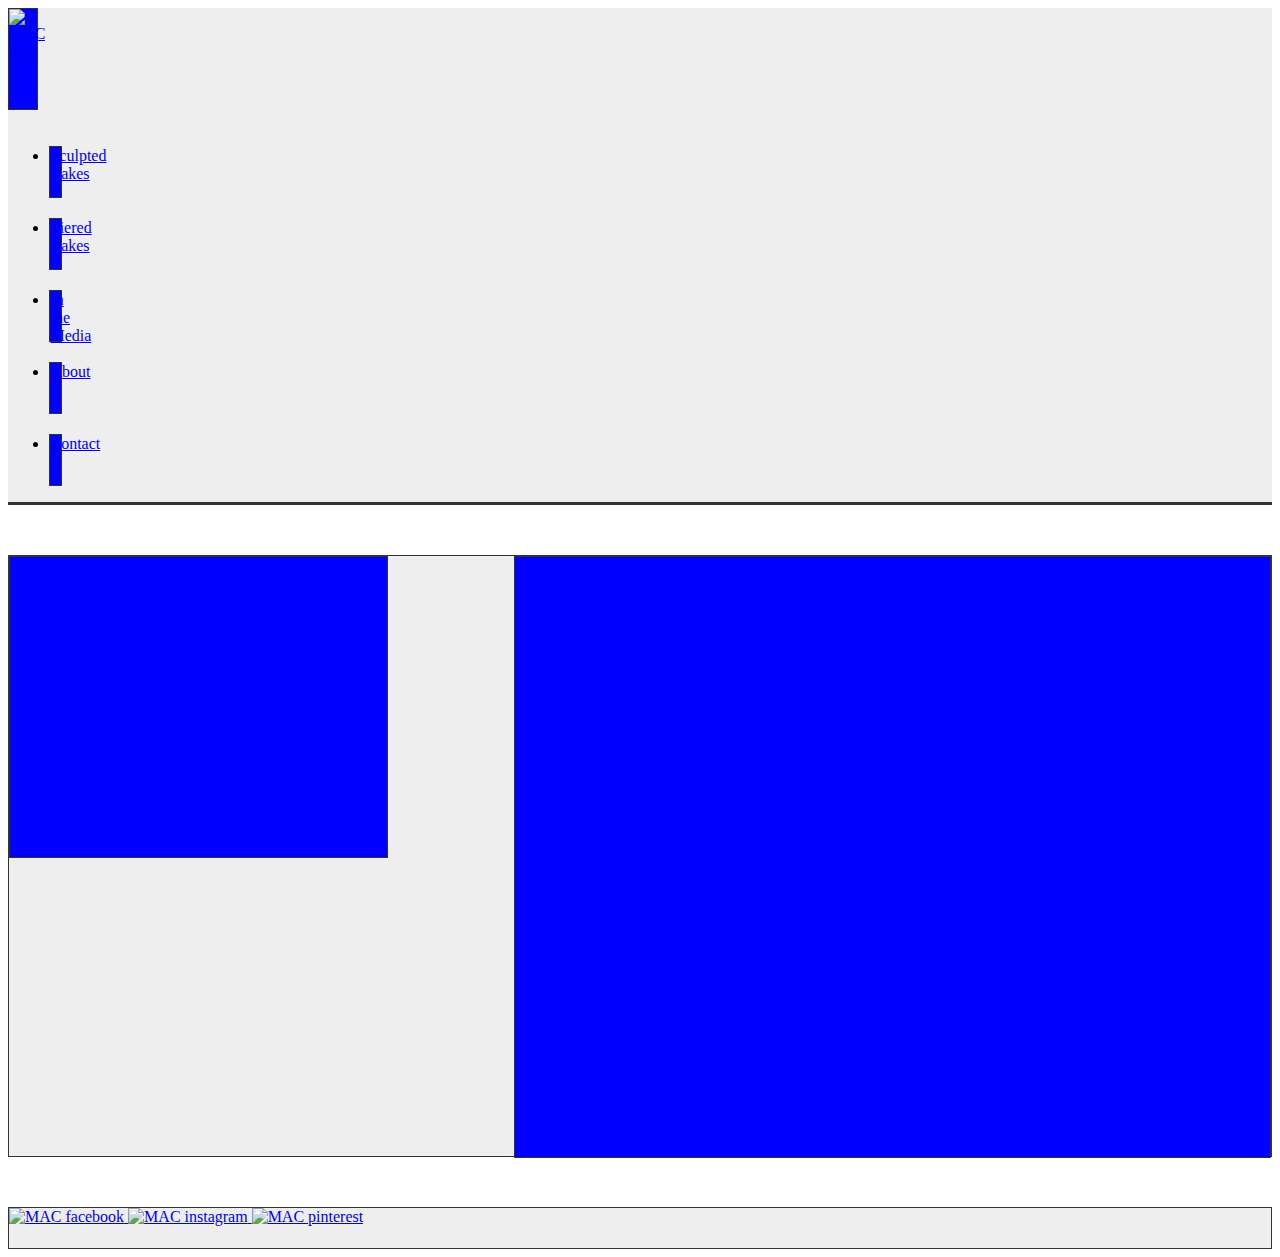
==== about.html @ 8cfd4c99 "Updated Nav/Footer Tags on all pages" ====
<!DOCTYPE html>
<html>
  
  <head>
    <title>Melissa Alt | ABOUT</title>
    <link rel="stylesheet" type="text/css" href="css/styles.css">
  </head>
  
  <body>
    <header id="page-header">
        <div class="wrapper-top">
          <div class="logo">
            <a href="index.html" target="_blank"><img src="#" alt="MAC logo" />
            </a>
          </div>
          
          <nav>
            <ul>
              <li class="nav-item"><a href="sculptedcakes.html">Sculpted Cakes</a></strong></li>
              <li class="nav-item"><a href="tieredcakes.html">Tiered Cakes</a></strong></li>      
              <li class="nav-item"><a href="press.html">In the Media</a></li>     
              <li class="nav-item"><a href="about.html">About</a></li>      
              <li class="nav-item"><a href="contact.html">Contact</a></li>      
            </ul>
          </nav>
        </div>
      </header>
      
      <div class="a_content-container"> 
        <aside></aside>
        <article></article>
      </div>
      
      <footer>
        <div class="wrapper bottom">
          <a href="facebook link" target="_blank"><img src="#" alt="MAC facebook" />
          </a>
          <a href="instagram link" target="_blank"><img src="#" alt="MAC instagram" />
          </a> 
          <a href="pinterest link" target="_blank"><img src="#" alt="MAC pinterest" />
          </a>         
        </div>  
      </footer>
    </div>
  </body>
</html>
---- css/styles.css ----
/*General Header/Footer CSS that will appear on every page*/

/*I want the site to be responsive. How should I handle? Or is it better to set a width?*/
.h_container, .a_container, .c_container, .tc_container, .p_container, .sc_container  {
  margin: 0 auto;
  width: 960px;
}

article, footer  {
  background-color: #EEEEEE;
  border: 1px solid #333;
}

header  {
  display: flex;
  background-color: #EEEEEE;
  border-bottom: 3px solid #333;
}

header .logo {
  background-color: blue;
  border: 1px solid #333;
  height: 100px;
  width: 20%;
}

nav {
  width:80%;
  display: flex;
  justify-content: flex-end;
}

nav .nav-item {
  border: 1px solid #333;
  background-color: blue;
  height: 50px;
  margin-left: 2%;
  margin-top: 20px;
  width: 15%;
}

footer  {
  height: 40px;
  margin-top: 50px;
}

/*Homepage*/

.home_images  {
  height: 300px;
  display: flex;
  flex-direction: row;
  justify-content: space-between;
  align-items: stretch;
  margin-top: 50px;
}

.home_images article {
  flex-grow: 1;
}

/*About*/

.a_content-container  {
  height: 600px;
  display: flex;
  flex-direction: row;
  background-color: #EEEEEE;
  border: 1px solid #333;
  margin-top: 50px;
}

.a_content-container aside {
  width: 30%;
  height: 300px;
  background-color: blue;
  border: 1px solid #333;
}

.a_content-container article {
  width: 60%;
  height: 600px;
  margin-left: 10%;
  background-color: blue;
  border: 1px solid #333;
}

/*Contact*/

.c_content-container  {
  height: 600px;
  display: flex;
  flex-direction: row;
  background-color: #EEEEEE;
  border: 1px solid #333;
  margin-top: 50px;
}

.c_content-container aside {
  width: 30%;
  height: 300px;
  background-color: blue;
  border: 1px solid #333;
}

.c_content-container article {
  width: 60%;
  height: 600px;
  margin-left: 10%;
  background-color: blue;
  border: 1px solid #333;
}

/*press*/
.p_content-container  {
  display: flex;
  flex-direction: column;
  margin-top: 50px;
}

.p_content-container article {
  height: 300px;
  background-color: blue;
  border: 1px solid #333;
  margin-bottom: 5px;
}

/*tiered cakes*/
.tc_content-container  {
  display: flex;
  flex-direction: row;
  flex-wrap: wrap;
  justify-content: space-between;
  margin-top: 50px;
}

.tc_image {
  width: 30%;
  height: 200px;
  background-color: blue;
  border: 1px solid #333;
  margin-bottom: 5%;

}

/*sculpted cakes*/
.sc_content-container  {
  display: flex;
  flex-direction: row;
  flex-wrap: wrap;
  justify-content: space-between;
  margin-top: 50px;
}

.sc_image {
  width: 45%;
  height: 200px;
  background-color: blue;
  border: 1px solid #333;
  margin-bottom: 5%;

}
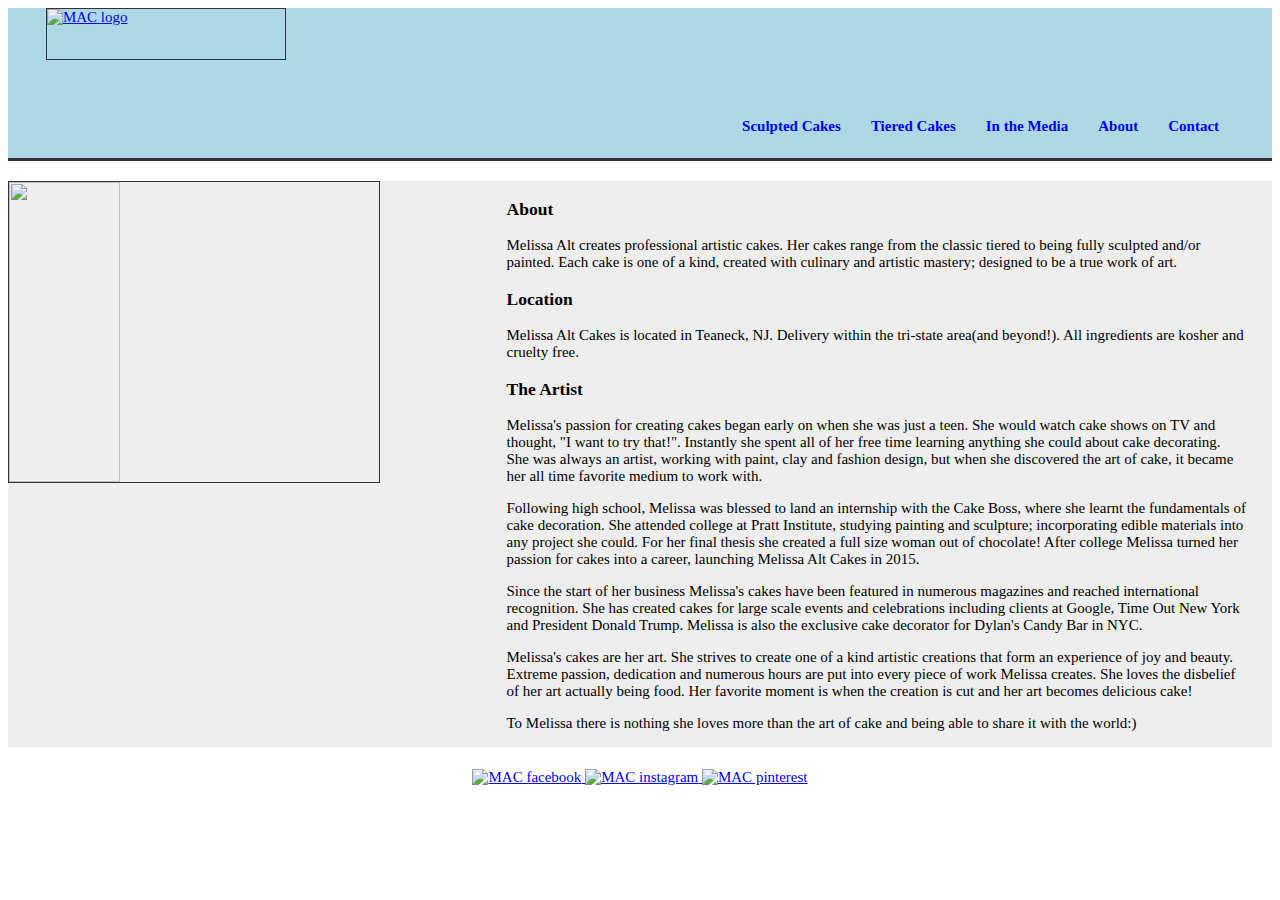
==== commit fb7fa675: "Updated Index Link" ====
--- a/about.html
+++ b/about.html
@@ -10,7 +10,7 @@
     <header id="page-header">
         <div class="wrapper-top">
           <div class="logo">
-            <a href="index.html" target="_blank"><img src="#" alt="MAC logo" />
+            <a href="index.html"><img src="#" alt="MAC logo" />
             </a>
           </div>
           
@@ -27,8 +27,31 @@
       </header>
       
       <div class="a_content-container"> 
-        <aside></aside>
-        <article></article>
+        <img src="#">
+        <article>
+          <div class = "about">
+            <h3>About</h3>
+
+            <p>Melissa Alt creates professional artistic cakes. Her cakes range from the classic tiered to being fully sculpted and/or painted. Each cake is one of a kind, created with culinary and artistic mastery; designed to be a true work of art.</p>
+          </div>
+
+          <div class = "location">
+            <h3>Location</h3>
+
+            <p>Melissa Alt Cakes is located in Teaneck, NJ. Delivery within the tri-state area(and beyond!). All ingredients are kosher and cruelty free.</p>
+          </div>
+
+          <div class = "artist">
+
+            <h3>The Artist</h3>
+          
+            <p>Melissa's passion for creating cakes began early on when she was just a teen. She would watch cake shows on TV and thought, "I want to try that!". Instantly she spent all of her free time learning anything she could about cake decorating. She was always an artist, working with paint, clay and fashion design, but when she discovered the art of cake, it became her all time favorite medium to work with.</p>  
+            <p>Following high school, Melissa was blessed to land an internship with the Cake Boss, where she learnt the fundamentals of cake decoration. She attended college at Pratt Institute, studying painting and sculpture; incorporating edible materials into any project she could. For her final thesis she created a full size woman out of chocolate! After college Melissa turned her passion for cakes into a career, launching Melissa Alt Cakes in 2015. </p>
+            <p>Since the start of her business Melissa's cakes have been featured in numerous magazines and reached international recognition. She has created cakes for large scale events and celebrations including clients at Google, Time Out New York and President Donald Trump. Melissa is also the exclusive cake decorator for Dylan's Candy Bar in NYC.</p>
+            <p>Melissa's cakes are her art. She strives to create one of a kind artistic creations that form an experience of joy and beauty. Extreme passion, dedication and numerous hours are put into every piece of work Melissa creates. She loves the disbelief of her art actually being food. Her favorite moment is when the creation is cut and her art becomes delicious cake! </p>
+            <p>To Melissa there is nothing she loves more than the art of cake and being able to share it with the world:)</p>
+          </div>
+        </article>
       </div>
       
       <footer>
--- a/css/styles.css
+++ b/css/styles.css
@@ -1,47 +1,66 @@
 /*General Header/Footer CSS that will appear on every page*/
 
-/*I want the site to be responsive. How should I handle? Or is it better to set a width?*/
+/*Test Change - to be responsive. How should I handle? Or is it better to set a width?*/
+html {
+  font: sans-serif;
+  font-size: 15px;
+  color: black;
+}
+
 .h_container, .a_container, .c_container, .tc_container, .p_container, .sc_container  {
   margin: 0 auto;
   width: 960px;
 }
 
-article, footer  {
-  background-color: #EEEEEE;
-  border: 1px solid #333;
+#page-header  {
+  border-bottom: 3px solid #333;
+  padding: 0 3%;
+  background: lightblue;
+  height: 150px;
 }
 
-header  {
+.wrapper-top {
   display: flex;
-  background-color: #EEEEEE;
-  border-bottom: 3px solid #333;
+  width: 100%;
+  justify-content: space-between;
 }
 
 header .logo {
-  background-color: blue;
+  background-color: ‎#EEE;
   border: 1px solid #333;
-  height: 100px;
+  height: 50px;
   width: 20%;
+  float: left;
 }
 
-nav {
-  width:80%;
-  display: flex;
-  justify-content: flex-end;
+#page-header nav {
+  float:right;
+  padding-top: 75px; 
 }
 
-nav .nav-item {
-  border: 1px solid #333;
-  background-color: blue;
-  height: 50px;
-  margin-left: 2%;
+#page-header nav li {
+  float: left;
+  list-style: none;
+}
+
+#page-header nav a {
+  display: block;
+  text-decoration: none;
+  padding: 20px 15px;
+  font-weight: bold;
+}
+
+.ingredients {
   margin-top: 20px;
-  width: 15%;
+  text-align: center;
 }
 
 footer  {
-  height: 40px;
-  margin-top: 50px;
+  height: 20px;
+  margin-top: 20px;
+  display: flex;
+  justify-content: center;
+  align-items: center;
 }
 
 /*Homepage*/
@@ -55,60 +74,58 @@
   margin-top: 50px;
 }
 
-.home_images article {
+.home_images div {
   flex-grow: 1;
+  background-color: #EEEEEE;
+  border: 1px solid #333;
 }
 
 /*About*/
 
 .a_content-container  {
-  height: 600px;
   display: flex;
   flex-direction: row;
   background-color: #EEEEEE;
-  border: 1px solid #333;
-  margin-top: 50px;
+  margin-top: 20px;
 }
 
-.a_content-container aside {
+.a_content-container img {
   width: 30%;
   height: 300px;
-  background-color: blue;
   border: 1px solid #333;
 }
 
 .a_content-container article {
   width: 60%;
-  height: 600px;
   margin-left: 10%;
-  background-color: blue;
-  border: 1px solid #333;
+  padding-right: 2%;
+}
+
+.a-content-container p {
+  text-align: left;
+  font: garamond;
 }
 
 /*Contact*/
 
 .c_content-container  {
-  height: 600px;
+/*  height: 600px;*/
   display: flex;
   flex-direction: row;
   background-color: #EEEEEE;
-  border: 1px solid #333;
-  margin-top: 50px;
+  margin-top: 20px;
 }
 
-.c_content-container aside {
+.c_content-container img {
   width: 30%;
   height: 300px;
-  background-color: blue;
   border: 1px solid #333;
 }
 
 .c_content-container article {
   width: 60%;
-  height: 600px;
+  /*height: 600px;*/
   margin-left: 10%;
-  background-color: blue;
-  border: 1px solid #333;
 }
 
 /*press*/
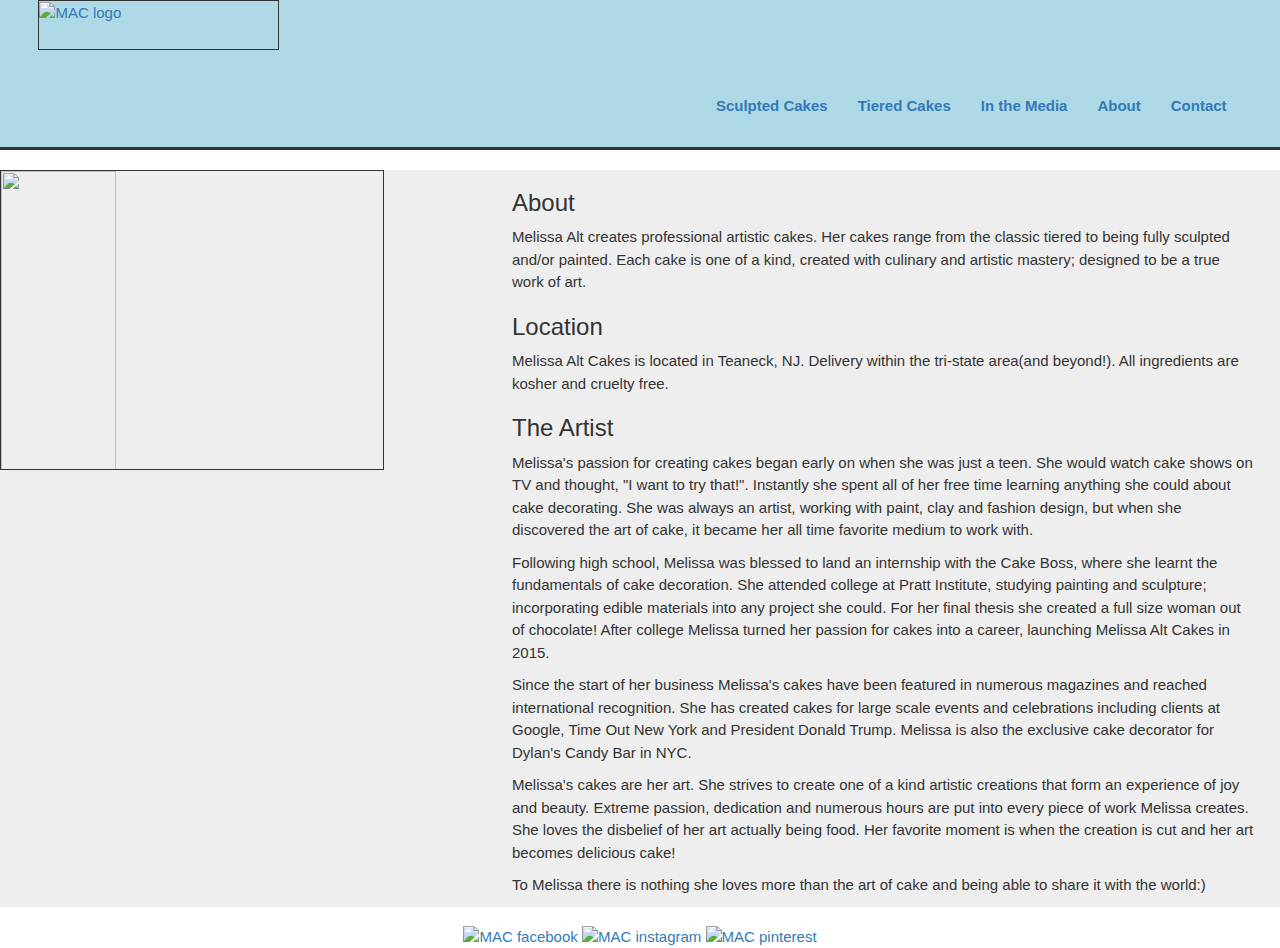
==== commit 3cbba8ec: "Added Bootstrap" ====
--- a/about.html
+++ b/about.html
@@ -3,6 +3,8 @@
   
   <head>
     <title>Melissa Alt | ABOUT</title>
+    <meta name="viewport" content="width=device-width, initial-scale=1">
+    <link rel="stylesheet" type="text/css" href="css/bootstrap.css">
     <link rel="stylesheet" type="text/css" href="css/styles.css">
   </head>
   
--- a/css/styles.css
+++ b/css/styles.css
@@ -1,10 +1,10 @@
 /*General Header/Footer CSS that will appear on every page*/
 
 /*Test Change - to be responsive. How should I handle? Or is it better to set a width?*/
-html {
-  font: sans-serif;
+body {
+  font-family: 'Source Sans Pro', sans-serif;
   font-size: 15px;
-  color: black;
+  line-height: 1.5;
 }
 
 .h_container, .a_container, .c_container, .tc_container, .p_container, .sc_container  {
@@ -112,7 +112,6 @@
 /*  height: 600px;*/
   display: flex;
   flex-direction: row;
-  background-color: #EEEEEE;
   margin-top: 20px;
 }
 
@@ -124,9 +123,55 @@
 
 .c_content-container article {
   width: 60%;
-  /*height: 600px;*/
   margin-left: 10%;
-}
+  background: #EEE;
+}
+
+.c_content-container h3 {
+  /*color: lightblue;*/
+  text-align: center;
+}
+
+.c_content-container p {
+  /*color: lightblue;*/
+}
+
+.form, .contact {
+  margin-left: 5%;
+}
+
+.entry {
+  background: #fff;
+  /*border: 1px solid #111;*/
+  border-radius: 3px;
+  box-shadow: inset 0 -3px 0 rgba(0,0,0,.2);
+  display: inline-block;
+  width: 90%;
+  height: 30px;
+  /*vertical-align: middle;*/
+  /*box-shadow: #111 0 0 20px;*/
+}
+
+#message {
+  height: 400px;
+}
+
+#submit-btn {
+  font-family: 'Oswald', sans-serif;
+  text-decoration: none;
+  text-transform: uppercase;
+  letter-spacing: 1px;
+  font-weight: bold;
+  background: lightblue;
+  color: black;
+  display: block;
+  text-align: center;
+  padding: 12px;
+  box-shadow: inset 0 -3px 0 rgba(0,0,0,.2);
+  border-radius: 5px;
+  margin-top: 20px;
+}
+
 
 /*press*/
 .p_content-container  {
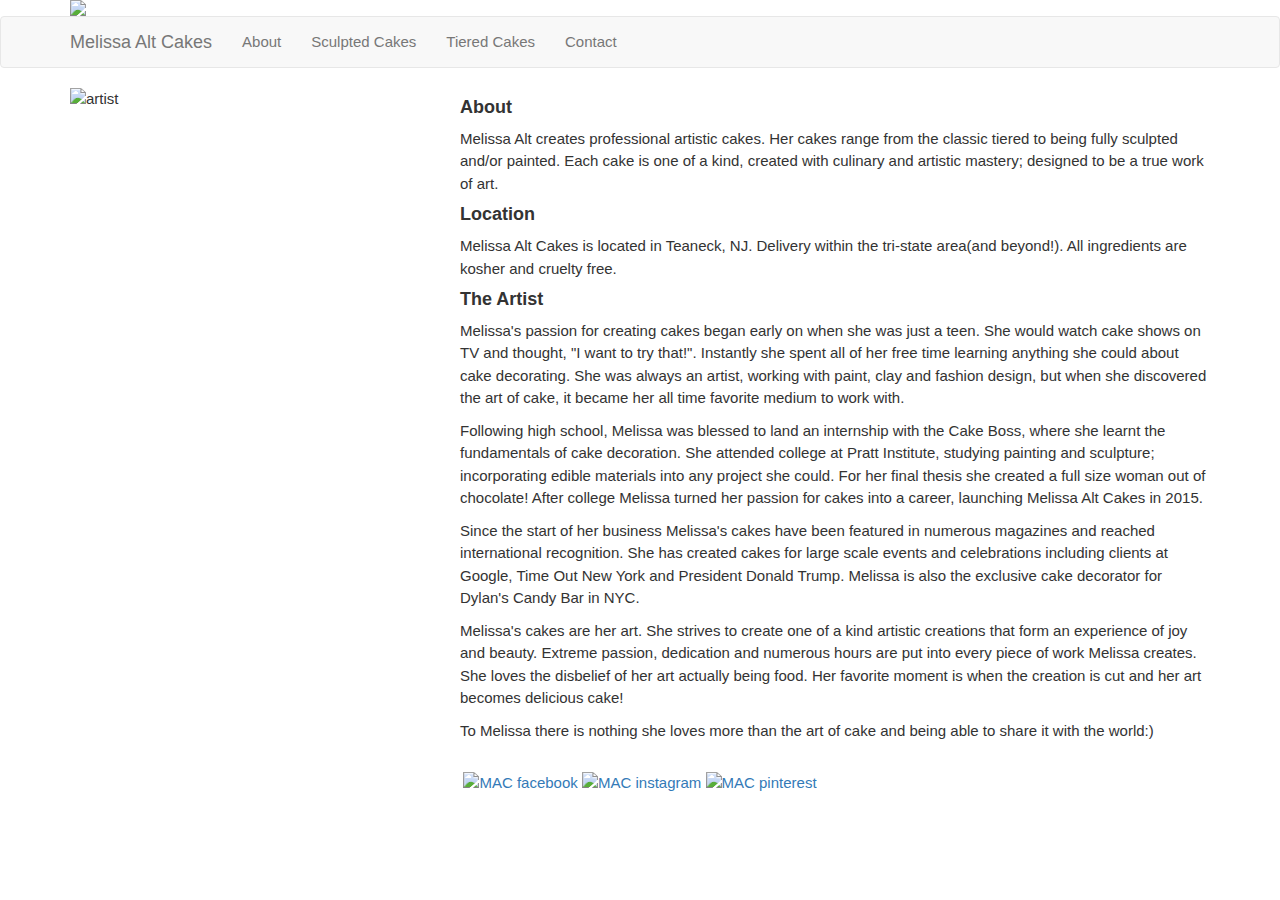
==== commit bee83d77: "Added Collapsing Nav" ====
--- a/about.html
+++ b/about.html
@@ -9,10 +9,10 @@
   </head>
   
   <body>
-    <header id="page-header">
+<!--     <header id="page-header">
         <div class="wrapper-top">
           <div class="logo">
-            <a href="index.html"><img src="#" alt="MAC logo" />
+            <a href="index.html"><img src="images/logo.jpg" alt="logo" />
             </a>
           </div>
           
@@ -26,35 +26,79 @@
             </ul>
           </nav>
         </div>
-      </header>
+      </header> -->
+
+    <div class="brand container"><img src="images/logo.jpg" class="img-responsive"></div>
+
+          <!-- Navigation -->
+    <nav class="navbar navbar-default" role="navigation">
+        <div class="container">
+            <!-- Brand and toggle get grouped for better mobile display -->
+            <div class="navbar-header">
+                <button type="button" class="navbar-toggle" data-toggle="collapse" data-target="#bs-example-navbar-collapse-1">
+                    <span class="sr-only">Toggle navigation</span>
+                    <span class="icon-bar"></span>
+                    <span class="icon-bar"></span>
+                    <span class="icon-bar"></span>
+                    <span class="icon-bar"></span>
+                </button>
+                <!-- navbar-brand is hidden on larger screens, but visible when the menu is collapsed -->
+                <a class="navbar-brand" href="index.html">Melissa Alt Cakes</a>
+            </div>
+            <!-- Collect the nav links, forms, and other content for toggling -->
+            <div class="collapse navbar-collapse" id="bs-example-navbar-collapse-1">
+                <ul class="nav navbar-nav">
+                    <li>
+                        <a href="about.html">About</a>
+                    </li>
+                    <li>
+                        <a href="sculptedcakes.html">Sculpted Cakes</a>
+                    </li>
+                    <li>
+                        <a href="tieredcakes.html">Tiered Cakes</a>
+                    </li>  
+                    <li>
+                        <a href="contact.html">Contact</a>
+                    </li>
+                </ul>
+            </div>
+            <!-- /.navbar-collapse -->
+        </div>
+        <!-- /.container -->
+    </nav>
       
-      <div class="a_content-container"> 
-        <img src="#">
-        <article>
-          <div class = "about">
-            <h3>About</h3>
+      <div class="container"> 
+        <div class="row">
+          <div class="col-md-4 col-sm-4">
+           <img src="images/about.jpg" alt="artist" class="img-responsive" id="about">
+          </div>
+          
+          <article class="col-md-8 col-sm-8">
+            <div class = "about">
+              <h4><strong>About</strong></h4>
 
-            <p>Melissa Alt creates professional artistic cakes. Her cakes range from the classic tiered to being fully sculpted and/or painted. Each cake is one of a kind, created with culinary and artistic mastery; designed to be a true work of art.</p>
-          </div>
+              <p>Melissa Alt creates professional artistic cakes. Her cakes range from the classic tiered to being fully sculpted and/or painted. Each cake is one of a kind, created with culinary and artistic mastery; designed to be a true work of art.</p>
+            </div>
 
-          <div class = "location">
-            <h3>Location</h3>
+            <div class = "location">
+              <h4><strong>Location</strong></h4>
 
-            <p>Melissa Alt Cakes is located in Teaneck, NJ. Delivery within the tri-state area(and beyond!). All ingredients are kosher and cruelty free.</p>
-          </div>
+              <p>Melissa Alt Cakes is located in Teaneck, NJ. Delivery within the tri-state area(and beyond!). All ingredients are kosher and cruelty free.</p>
+            </div>
 
-          <div class = "artist">
+            <div class = "artist">
 
-            <h3>The Artist</h3>
-          
-            <p>Melissa's passion for creating cakes began early on when she was just a teen. She would watch cake shows on TV and thought, "I want to try that!". Instantly she spent all of her free time learning anything she could about cake decorating. She was always an artist, working with paint, clay and fashion design, but when she discovered the art of cake, it became her all time favorite medium to work with.</p>  
-            <p>Following high school, Melissa was blessed to land an internship with the Cake Boss, where she learnt the fundamentals of cake decoration. She attended college at Pratt Institute, studying painting and sculpture; incorporating edible materials into any project she could. For her final thesis she created a full size woman out of chocolate! After college Melissa turned her passion for cakes into a career, launching Melissa Alt Cakes in 2015. </p>
-            <p>Since the start of her business Melissa's cakes have been featured in numerous magazines and reached international recognition. She has created cakes for large scale events and celebrations including clients at Google, Time Out New York and President Donald Trump. Melissa is also the exclusive cake decorator for Dylan's Candy Bar in NYC.</p>
-            <p>Melissa's cakes are her art. She strives to create one of a kind artistic creations that form an experience of joy and beauty. Extreme passion, dedication and numerous hours are put into every piece of work Melissa creates. She loves the disbelief of her art actually being food. Her favorite moment is when the creation is cut and her art becomes delicious cake! </p>
-            <p>To Melissa there is nothing she loves more than the art of cake and being able to share it with the world:)</p>
-          </div>
-        </article>
-      </div>
+              <h4><strong>The Artist</strong></h4>
+            
+              <p>Melissa's passion for creating cakes began early on when she was just a teen. She would watch cake shows on TV and thought, "I want to try that!". Instantly she spent all of her free time learning anything she could about cake decorating. She was always an artist, working with paint, clay and fashion design, but when she discovered the art of cake, it became her all time favorite medium to work with.</p>  
+              <p>Following high school, Melissa was blessed to land an internship with the Cake Boss, where she learnt the fundamentals of cake decoration. She attended college at Pratt Institute, studying painting and sculpture; incorporating edible materials into any project she could. For her final thesis she created a full size woman out of chocolate! After college Melissa turned her passion for cakes into a career, launching Melissa Alt Cakes in 2015. </p>
+              <p>Since the start of her business Melissa's cakes have been featured in numerous magazines and reached international recognition. She has created cakes for large scale events and celebrations including clients at Google, Time Out New York and President Donald Trump. Melissa is also the exclusive cake decorator for Dylan's Candy Bar in NYC.</p>
+              <p>Melissa's cakes are her art. She strives to create one of a kind artistic creations that form an experience of joy and beauty. Extreme passion, dedication and numerous hours are put into every piece of work Melissa creates. She loves the disbelief of her art actually being food. Her favorite moment is when the creation is cut and her art becomes delicious cake! </p>
+              <p>To Melissa there is nothing she loves more than the art of cake and being able to share it with the world:)</p>
+            </div>
+          </article>
+        </div> <!-- div row -->
+      </div> <!-- div container -->
       
       <footer>
         <div class="wrapper bottom">
@@ -66,6 +110,11 @@
           </a>         
         </div>  
       </footer>
-    </div>
+    
+      <!-- jQuery -->
+      <script src="js/jquery.js"></script>
+
+      <!-- Bootstrap Core JavaScript -->
+      <script src="js/bootstrap.min.js"></script>
   </body>
 </html>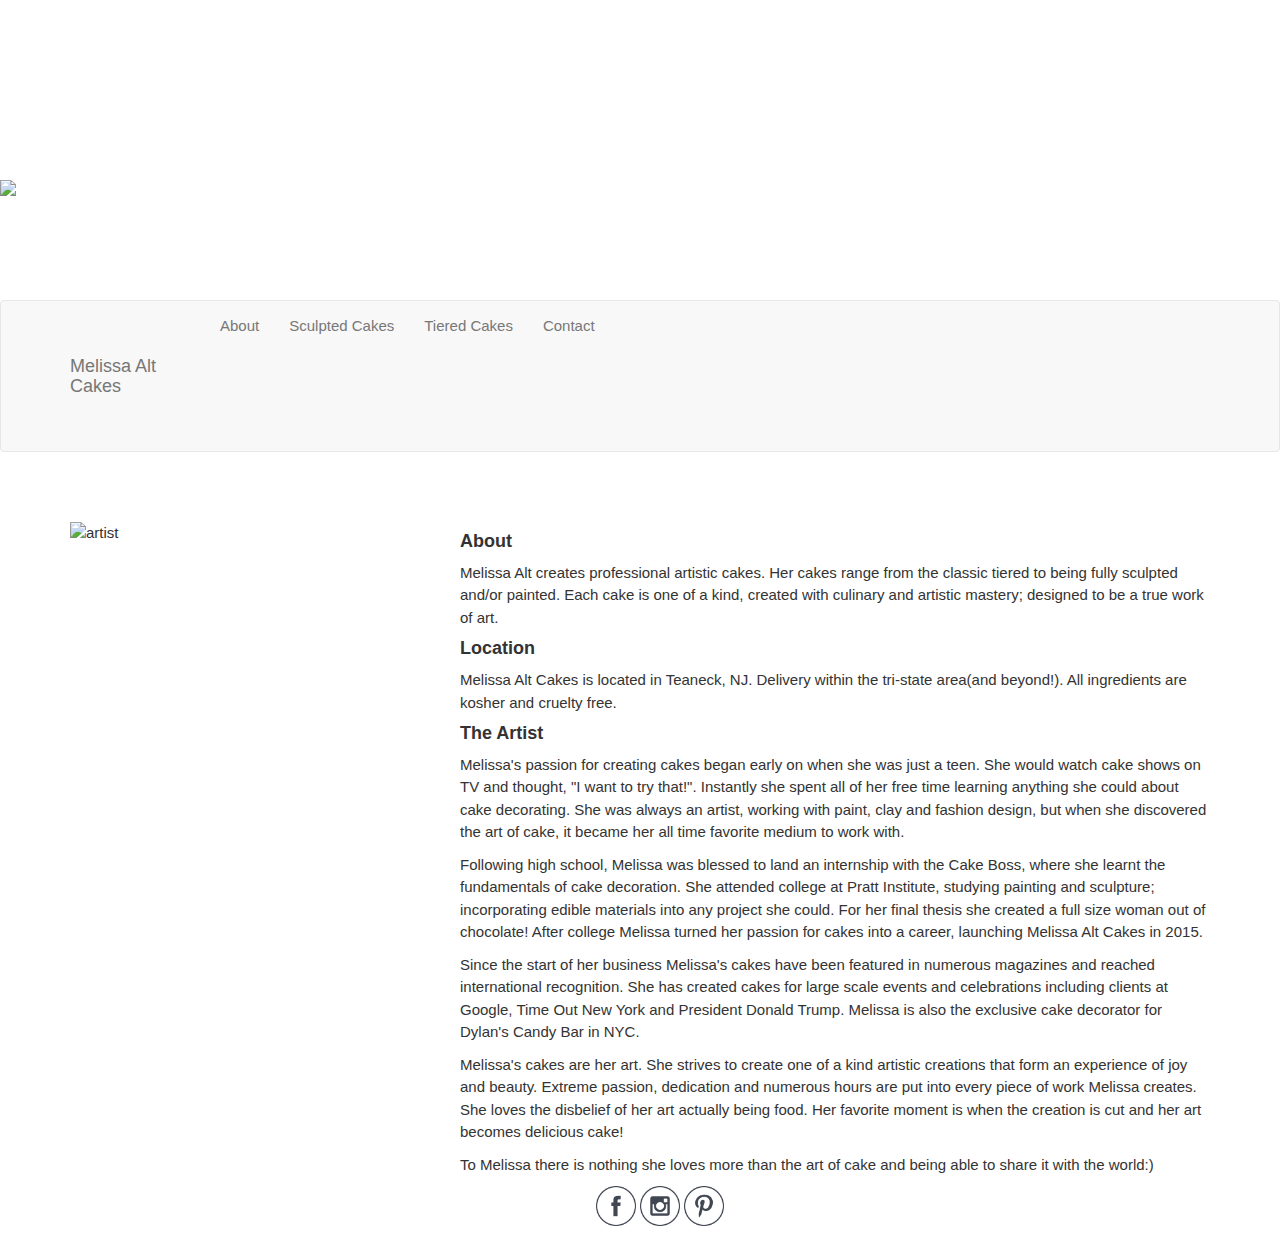
==== commit d99ac97a: "Added Social Icons to Footer" ====
--- a/about.html
+++ b/about.html
@@ -100,14 +100,21 @@
         </div> <!-- div row -->
       </div> <!-- div container -->
       
-      <footer>
-        <div class="wrapper bottom">
-          <a href="facebook link" target="_blank"><img src="#" alt="MAC facebook" />
-          </a>
-          <a href="instagram link" target="_blank"><img src="#" alt="MAC instagram" />
-          </a> 
-          <a href="pinterest link" target="_blank"><img src="#" alt="MAC pinterest" />
-          </a>         
+      <footer class="social">
+        <div class="container">
+
+          <ul class="social_icons text-center"> 
+            <li>
+              <a href="https://www.facebook.com/MelissaAltCakes" target="_blank"><img src="images/facebook.png" alt="facebook"/></a>
+            </li>
+            <li>
+              <a href="instagram link" target="_blank"><img src="images/instagram.png" alt="instagram"/></a> 
+            </li>
+            <li>
+              <a href="pinterest link" target="_blank" type="button" class="btn-floating btn-large btn-ins"><img src="images/pinterest.png" alt="pinterest"/></a> 
+            </li>
+           </ul>  
+
         </div>  
       </footer>
     
--- a/css/styles.css
+++ b/css/styles.css
@@ -5,220 +5,72 @@
   font-family: 'Source Sans Pro', sans-serif;
   font-size: 15px;
   line-height: 1.5;
+  padding-top: 150px;
+ /* margin: 0 auto;*/
 }
 
-.h_container, .a_container, .c_container, .tc_container, .p_container, .sc_container  {
-  margin: 0 auto;
-  width: 960px;
+.row {
+    margin-top: 50px;
+  }
+
+#ingredients {
+  margin-top: 20px;
+  background-color: #EEE;
+  text-align: center;
+
 }
 
-#page-header  {
-  border-bottom: 3px solid #333;
-  padding: 0 3%;
-  background: lightblue;
-  height: 150px;
-}
-
-.wrapper-top {
-  display: flex;
-  width: 100%;
-  justify-content: space-between;
-}
-
-header .logo {
-  background-color: ‎#EEE;
-  border: 1px solid #333;
-  height: 50px;
-  width: 20%;
-  float: left;
-}
-
-#page-header nav {
-  float:right;
-  padding-top: 75px; 
-}
-
-#page-header nav li {
-  float: left;
-  list-style: none;
-}
-
-#page-header nav a {
-  display: block;
-  text-decoration: none;
-  padding: 20px 15px;
-  font-weight: bold;
-}
-
-.ingredients {
-  margin-top: 20px;
-  text-align: center;
-}
-
-footer  {
+/*footer  {
   height: 20px;
   margin-top: 20px;
   display: flex;
   justify-content: center;
-  align-items: center;
+  align-items: center;*/
 }
 
-/*Homepage*/
+/*Footer*/
 
-.home_images  {
-  height: 300px;
-  display: flex;
-  flex-direction: row;
-  justify-content: space-between;
-  align-items: stretch;
+footer .social {
+  background-color: lightblue;
   margin-top: 50px;
 }
 
-.home_images div {
-  flex-grow: 1;
-  background-color: #EEEEEE;
-  border: 1px solid #333;
+.social ul {
+  list-style: none;
 }
 
-/*About*/
-
-.a_content-container  {
-  display: flex;
-  flex-direction: row;
-  background-color: #EEEEEE;
-  margin-top: 20px;
+.social ul li {
+  display: inline;
 }
 
-.a_content-container img {
-  width: 30%;
-  height: 300px;
-  border: 1px solid #333;
+footer img {
+  height: 40px;
 }
 
-.a_content-container article {
-  width: 60%;
-  margin-left: 10%;
-  padding-right: 2%;
-}
-
-.a-content-container p {
-  text-align: left;
-  font: garamond;
-}
-
-/*Contact*/
-
-.c_content-container  {
-/*  height: 600px;*/
-  display: flex;
-  flex-direction: row;
-  margin-top: 20px;
-}
-
-.c_content-container img {
-  width: 30%;
+.irow {
   height: 300px;
-  border: 1px solid #333;
-}
-
-.c_content-container article {
-  width: 60%;
-  margin-left: 10%;
-  background: #EEE;
-}
-
-.c_content-container h3 {
-  /*color: lightblue;*/
-  text-align: center;
-}
-
-.c_content-container p {
-  /*color: lightblue;*/
-}
-
-.form, .contact {
-  margin-left: 5%;
-}
-
-.entry {
-  background: #fff;
-  /*border: 1px solid #111;*/
-  border-radius: 3px;
-  box-shadow: inset 0 -3px 0 rgba(0,0,0,.2);
-  display: inline-block;
-  width: 90%;
-  height: 30px;
-  /*vertical-align: middle;*/
-  /*box-shadow: #111 0 0 20px;*/
-}
-
-#message {
-  height: 400px;
-}
-
-#submit-btn {
-  font-family: 'Oswald', sans-serif;
-  text-decoration: none;
-  text-transform: uppercase;
-  letter-spacing: 1px;
-  font-weight: bold;
-  background: lightblue;
-  color: black;
-  display: block;
-  text-align: center;
-  padding: 12px;
-  box-shadow: inset 0 -3px 0 rgba(0,0,0,.2);
-  border-radius: 5px;
-  margin-top: 20px;
 }
 
 
-/*press*/
-.p_content-container  {
+
+    .brand {
+        display: flex;
+        margin: 0;
+        padding: 30px 0 10px;
+        text-align: center;
+        text-shadow: 1px 1px 2px rgba(0,0,0,0.5);
+        font-family: "Josefin Slab","Helvetica Neue",Helvetica,Arial,sans-serif;
+        font-size: 5em;
+        font-weight: 700;
+        line-height: normal;
+        color: #fff;
+        width:150px;
+        height: 150px;
+    }
+
+.navbar-header a {
+  width:150px;
+  height: 150px;
   display: flex;
-  flex-direction: column;
-  margin-top: 50px;
+  align-items: center;
 }
-
-.p_content-container article {
-  height: 300px;
-  background-color: blue;
-  border: 1px solid #333;
-  margin-bottom: 5px;
-}
-
-/*tiered cakes*/
-.tc_content-container  {
-  display: flex;
-  flex-direction: row;
-  flex-wrap: wrap;
-  justify-content: space-between;
-  margin-top: 50px;
-}
-
-.tc_image {
-  width: 30%;
-  height: 200px;
-  background-color: blue;
-  border: 1px solid #333;
-  margin-bottom: 5%;
-
-}
-
-/*sculpted cakes*/
-.sc_content-container  {
-  display: flex;
-  flex-direction: row;
-  flex-wrap: wrap;
-  justify-content: space-between;
-  margin-top: 50px;
-}
-
-.sc_image {
-  width: 45%;
-  height: 200px;
-  background-color: blue;
-  border: 1px solid #333;
-  margin-bottom: 5%;
-
-}
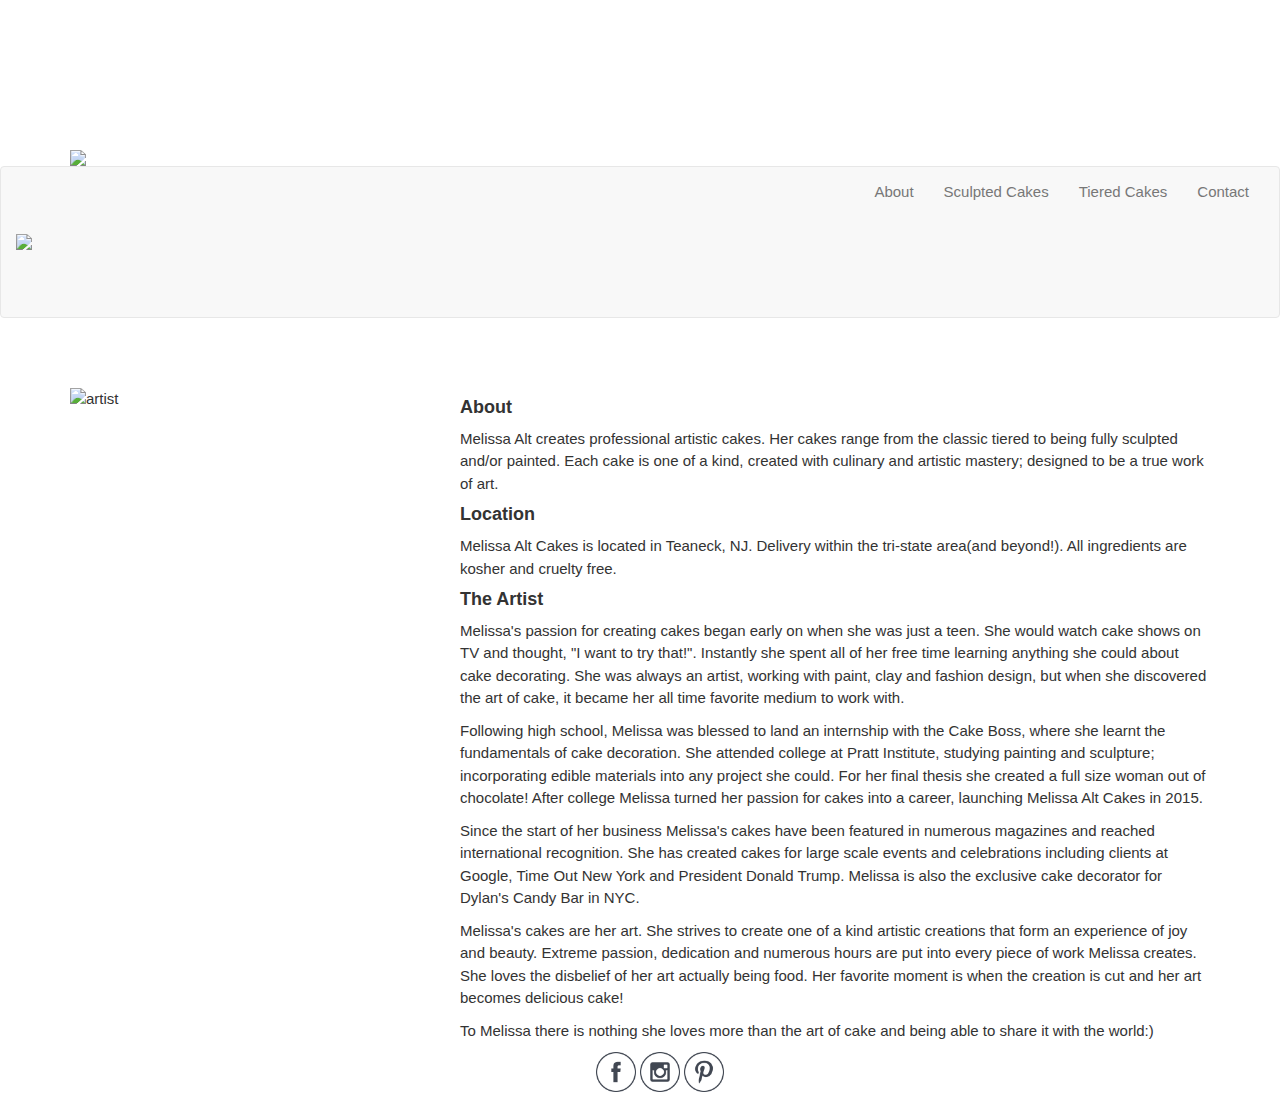
==== commit 1fb0edae: "Added New Logos" ====
--- a/about.html
+++ b/about.html
@@ -9,32 +9,20 @@
   </head>
   
   <body>
-<!--     <header id="page-header">
-        <div class="wrapper-top">
-          <div class="logo">
-            <a href="index.html"><img src="images/logo.jpg" alt="logo" />
-            </a>
-          </div>
-          
-          <nav>
-            <ul>
-              <li class="nav-item"><a href="sculptedcakes.html">Sculpted Cakes</a></strong></li>
-              <li class="nav-item"><a href="tieredcakes.html">Tiered Cakes</a></strong></li>      
-              <li class="nav-item"><a href="press.html">In the Media</a></li>     
-              <li class="nav-item"><a href="about.html">About</a></li>      
-              <li class="nav-item"><a href="contact.html">Contact</a></li>      
-            </ul>
-          </nav>
-        </div>
-      </header> -->
 
-    <div class="brand container"><img src="images/logo.jpg" class="img-responsive"></div>
+    <div class="container">
+        <a id="brand" href="index.html"><img src="images/text.jpg" class="img-responsive"></a>
+     </div>
 
-          <!-- Navigation -->
+    <!-- Navigation -->
     <nav class="navbar navbar-default" role="navigation">
-        <div class="container">
+        <div class="container-fluid">
             <!-- Brand and toggle get grouped for better mobile display -->
             <div class="navbar-header">
+                <!-- navbar-brand is hidden on larger screens, but visible when the menu is collapsed -->
+
+                <a class="navbar-brand remove" href="index.html"><img src="images/logo.jpg" class="img-responsive"></a>
+
                 <button type="button" class="navbar-toggle" data-toggle="collapse" data-target="#bs-example-navbar-collapse-1">
                     <span class="sr-only">Toggle navigation</span>
                     <span class="icon-bar"></span>
@@ -42,12 +30,11 @@
                     <span class="icon-bar"></span>
                     <span class="icon-bar"></span>
                 </button>
-                <!-- navbar-brand is hidden on larger screens, but visible when the menu is collapsed -->
-                <a class="navbar-brand" href="index.html">Melissa Alt Cakes</a>
+
             </div>
             <!-- Collect the nav links, forms, and other content for toggling -->
             <div class="collapse navbar-collapse" id="bs-example-navbar-collapse-1">
-                <ul class="nav navbar-nav">
+                <ul class="nav navbar-nav navbar-right">
                     <li>
                         <a href="about.html">About</a>
                     </li>
@@ -64,6 +51,9 @@
             </div>
             <!-- /.navbar-collapse -->
         </div>
+        <!-- /.container -->
+    </nav>
+
         <!-- /.container -->
     </nav>
       
@@ -108,7 +98,7 @@
               <a href="https://www.facebook.com/MelissaAltCakes" target="_blank"><img src="images/facebook.png" alt="facebook"/></a>
             </li>
             <li>
-              <a href="instagram link" target="_blank"><img src="images/instagram.png" alt="instagram"/></a> 
+              <a href="https://www.pinterest.com/melissaaltcakes/melissa-alt-cakes" target="_blank"><img src="images/instagram.png" alt="instagram"/></a> 
             </li>
             <li>
               <a href="pinterest link" target="_blank" type="button" class="btn-floating btn-large btn-ins"><img src="images/pinterest.png" alt="pinterest"/></a> 
